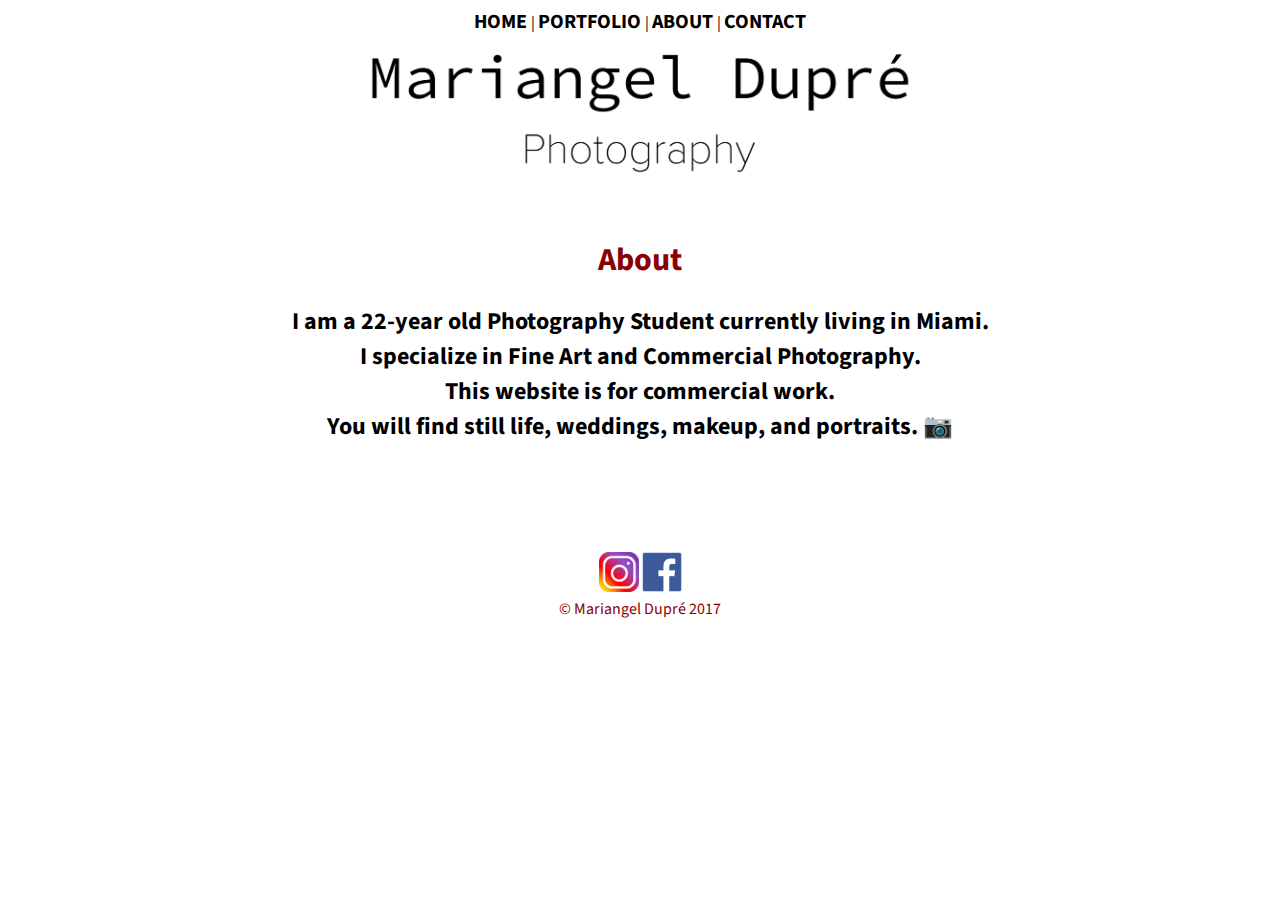
==== about.html @ 14f4921f "Add files via upload" ====
<!doctype html>
<html>
<head>
<meta charset="utf-8">
<title>About | Mariangel Dupré</title>
<link href="https://fonts.googleapis.com/css?family=Source+Sans+Pro:200" rel="stylesheet">
<link rel="stylesheet" href="WEBSITE/stylesheet.css">
</head>

<body>
<center> <nav>
	<a href="WEBSITE/index.html"> HOME </a> | <a href="WEBSITE/portfolio.html"> PORTFOLIO </a> | <a href="WEBSITE/about.html"> ABOUT </a> | <a href="WEBSITE/contact.html"> CONTACT </a>
	
</nav></center>
	<center>
		<a href="WEBSITE/index.html"><img src="WEBSITE/logo.gif" width="600"></a>
		<br><br><h1>About</h1>
	
	<h2>I am a 22-year old Photography Student currently living in Miami. 
	<br>I specialize in Fine Art and Commercial Photography. 
	<br>This website is for commercial work. 
	<br>You will find still life, weddings, makeup, and portraits. 📷 </h2><br>
	
	<img src="PICTURES/DAN_5819.gif" width="1000"  alt=""/><br><br><br>
  
	 <footer>
<a href="https://www.instagram.com/maridupre/"><img src="WEBSITE/instagram_PNG10.gif" width="40" alt="Instagram"></a>
<a href="https://www.facebook.com/mariangeldupree"><img src="WEBSITE/F_icon.gif" width="40" alt="Facebook"></a>
<br>© Mariangel Dupré 2017</footer> 
	</center>
</body>
</html>
---- WEBSITE/stylesheet.css ----
@charset "utf-8";
/* CSS Document */
h1,
h2,
body,
head {
	font-family: 'Source Sans Pro', sans-serif;
}

h1,
footer {
	color: darkred;
}

nav a{
	margin-top: 50px;
	margin-bottom: 200px;
     color: #000000;
     text-decoration:none;
	font-size: 20px;
	font-weight: bold;
	
	
}

nav a:hover {
    color: darkred; 
}

main {
	width: 1000px;
		margin: 0 auto;
}



#services img{
	margin: 15px;
	padding-top: 40px;
	padding-bottom: 40px;
}

#services h1{
	font-size: 40px;
}

#contact a:hover{
	text-decoration: none;
	color: #fabc3d;

}

#contact a{
	color: darkred;
	text-decoration: none;
	padding-bottom: 40px;
	font-weight: bolder;
}

#resume iframe{
		width: 700px;
		height: 1000px;
}
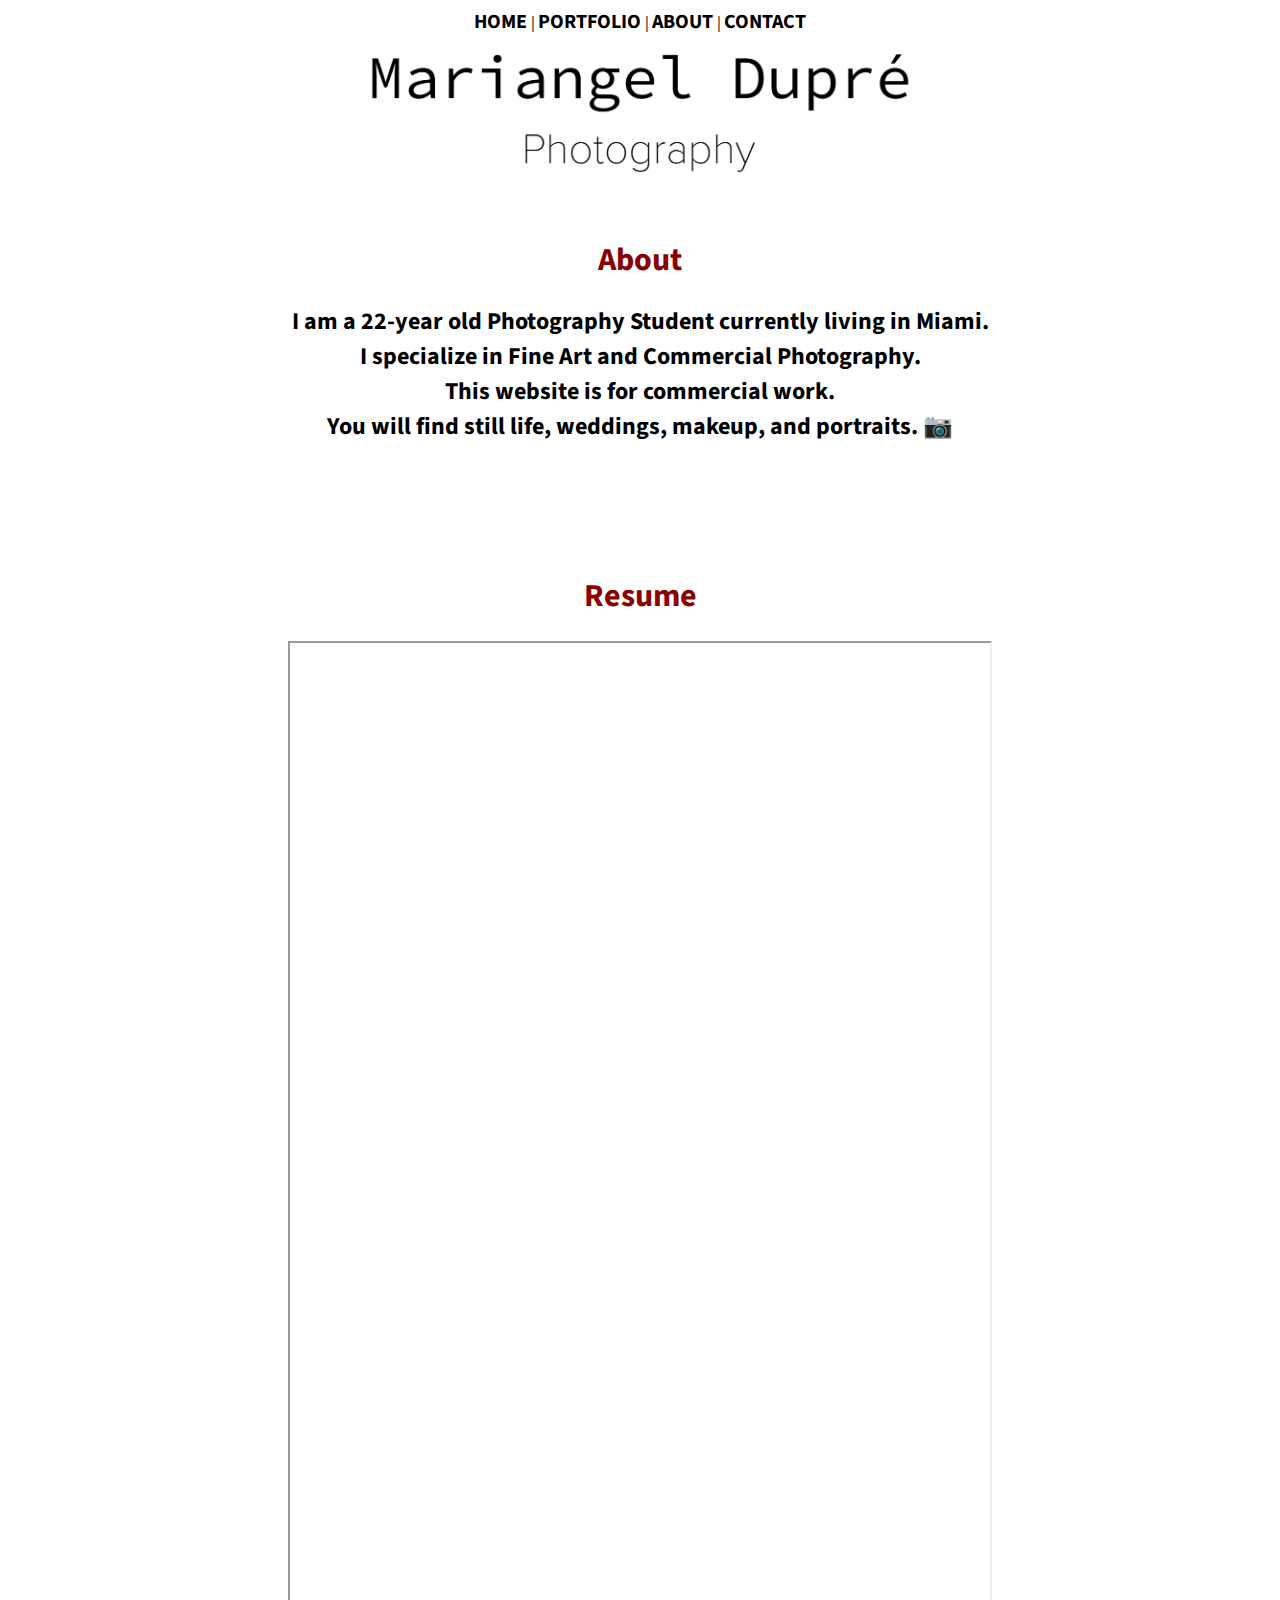
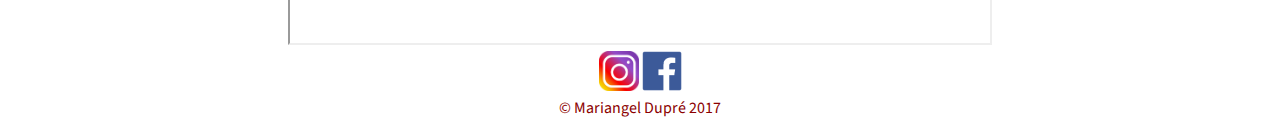
==== commit 5c34d2d1: "Add files via upload" ====
--- a/about.html
+++ b/about.html
@@ -24,6 +24,17 @@
 	<img src="PICTURES/DAN_5819.gif" width="1000"  alt=""/><br><br><br>
   
 	 <footer>
+	 
+	 <h1>Resume</h1>
+
+<section id="resume">
+	
+	<iframe src="WEBSITE/Resume - Mariangel Dupre.pdf" frameboard="0" width="700" height="1000"></iframe>
+	
+	
+</section>
+
+	 
 <a href="https://www.instagram.com/maridupre/"><img src="WEBSITE/instagram_PNG10.gif" width="40" alt="Instagram"></a>
 <a href="https://www.facebook.com/mariangeldupree"><img src="WEBSITE/F_icon.gif" width="40" alt="Facebook"></a>
 <br>© Mariangel Dupré 2017</footer> 
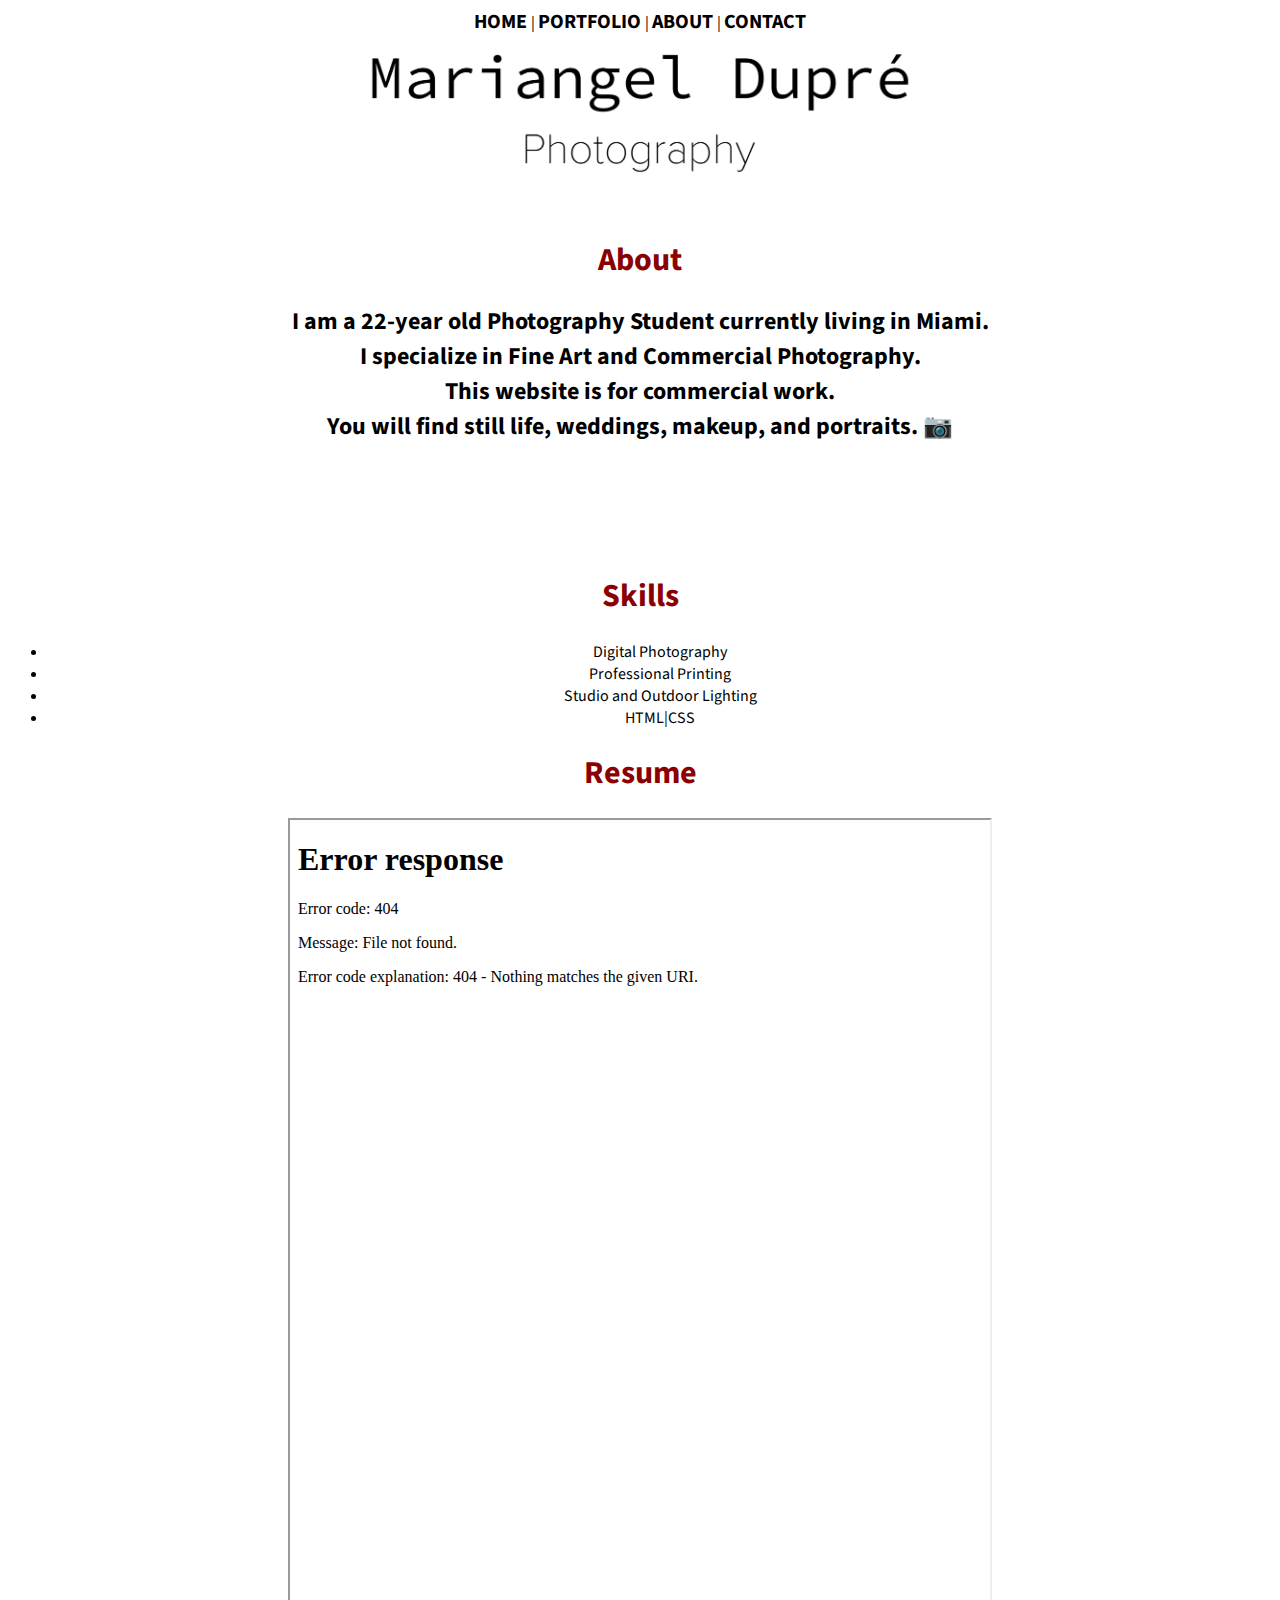
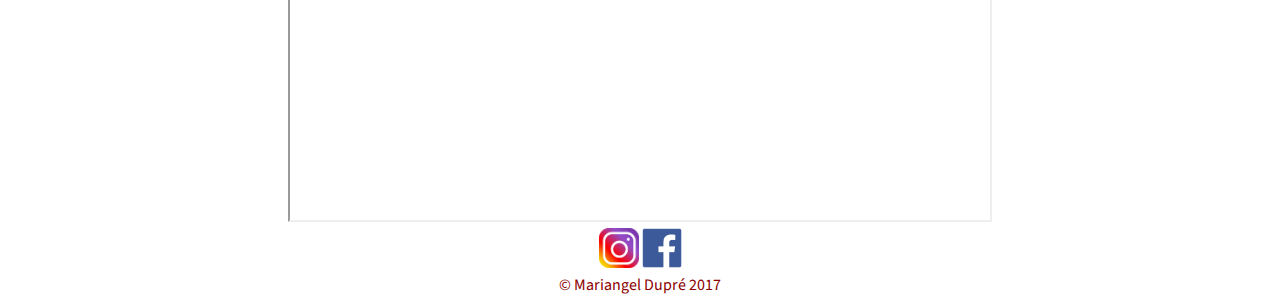
==== commit c04407ab: "Add files via upload" ====
--- a/about.html
+++ b/about.html
@@ -2,6 +2,7 @@
 <html>
 <head>
 <meta charset="utf-8">
+<meta name="viewport" content="width=device-width">
 <title>About | Mariangel Dupré</title>
 <link href="https://fonts.googleapis.com/css?family=Source+Sans+Pro:200" rel="stylesheet">
 <link rel="stylesheet" href="WEBSITE/stylesheet.css">
@@ -23,6 +24,17 @@
 	
 	<img src="PICTURES/DAN_5819.gif" width="1000"  alt=""/><br><br><br>
   
+  <section>
+  	<h1>Skills</h1>
+  	<ul>
+<li>Digital Photography</li>
+<li>Professional Printing</li>
+<li>Studio and Outdoor Lighting</li>
+<li>HTML|CSS</li>
+ </ul>
+ 
+  </section>
+  
 	 <footer>
 	 
 	 <h1>Resume</h1>
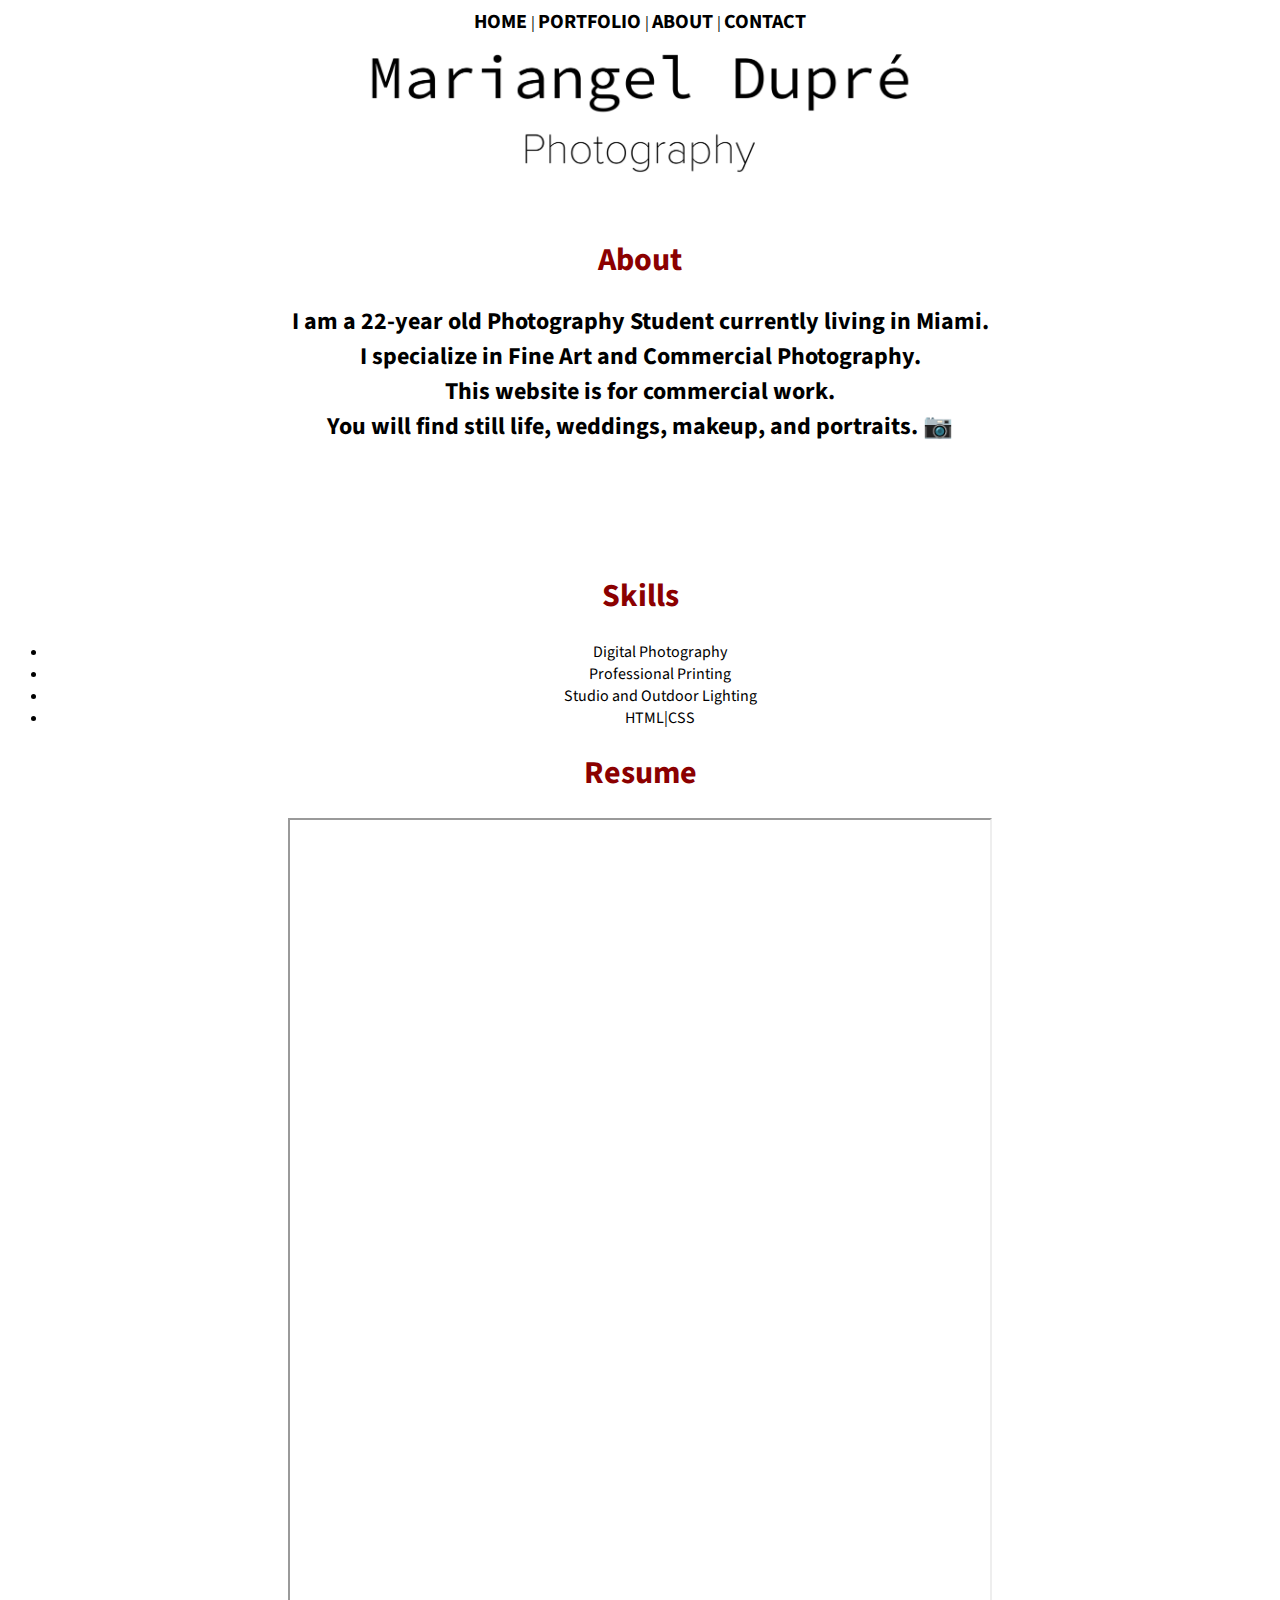
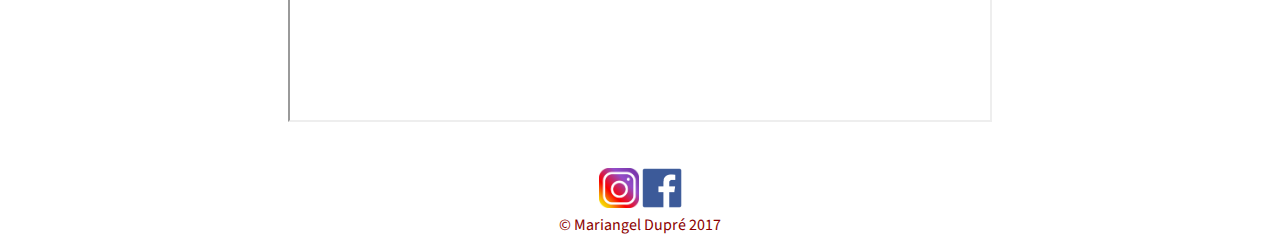
==== commit 16047473: "Add files via upload" ====
--- a/about.html
+++ b/about.html
@@ -10,7 +10,7 @@
 
 <body>
 <center> <nav>
-	<a href="WEBSITE/index.html"> HOME </a> | <a href="WEBSITE/portfolio.html"> PORTFOLIO </a> | <a href="WEBSITE/about.html"> ABOUT </a> | <a href="WEBSITE/contact.html"> CONTACT </a>
+	<a href="index.html"> HOME </a> | <a href="portfolio.html"> PORTFOLIO </a> | <a href="about.html"> ABOUT </a> | <a href="contact.html"> CONTACT </a>
 	
 </nav></center>
 	<center>
--- a/WEBSITE/stylesheet.css
+++ b/WEBSITE/stylesheet.css
@@ -59,11 +59,25 @@
 
 #resume iframe{
 		width: 700px;
-		height: 1000px;
+		height: 900px;
 }
 
+#portfolio{
+	padding-top: 40px;
+}
 
+#map{
+	padding-bottom: 40px;
+}
 
+#resume{
+	padding-bottom: 40px;
+}
 
+#htmllogo{
+	padding-top: 40px;
+}
 
-
+#behance{
+	padding-top: 20px;
+}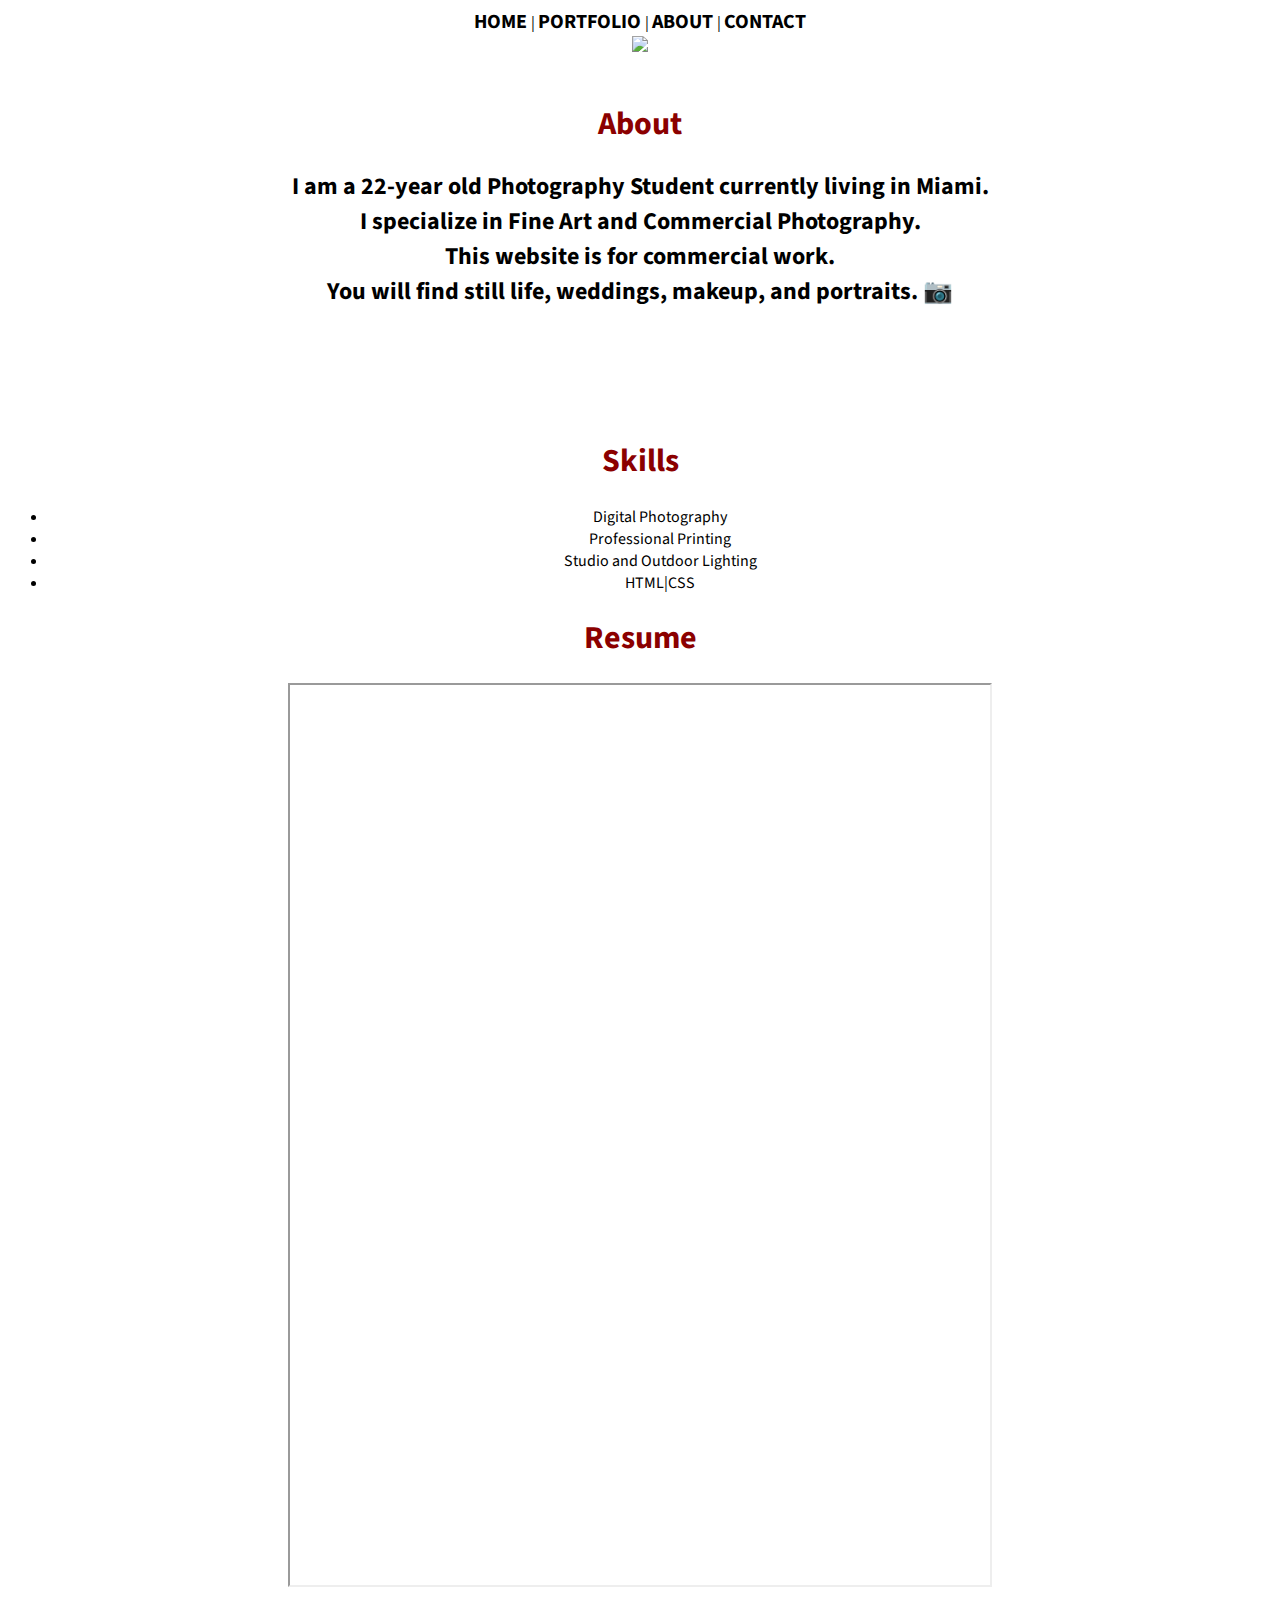
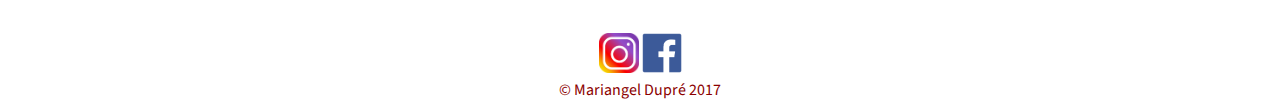
==== commit dd3fe086: "Add files via upload" ====
--- a/about.html
+++ b/about.html
@@ -14,7 +14,7 @@
 	
 </nav></center>
 	<center>
-		<a href="WEBSITE/index.html"><img src="WEBSITE/logo.gif" width="600"></a>
+		<a href="index.html"><img src="logo.gif" width="600"></a>
 		<br><br><h1>About</h1>
 	
 	<h2>I am a 22-year old Photography Student currently living in Miami. 
@@ -24,7 +24,7 @@
 	
 	<img src="PICTURES/DAN_5819.gif" width="1000"  alt=""/><br><br><br>
   
-  <section>
+ <section id="skills">
   	<h1>Skills</h1>
   	<ul>
 <li>Digital Photography</li>
